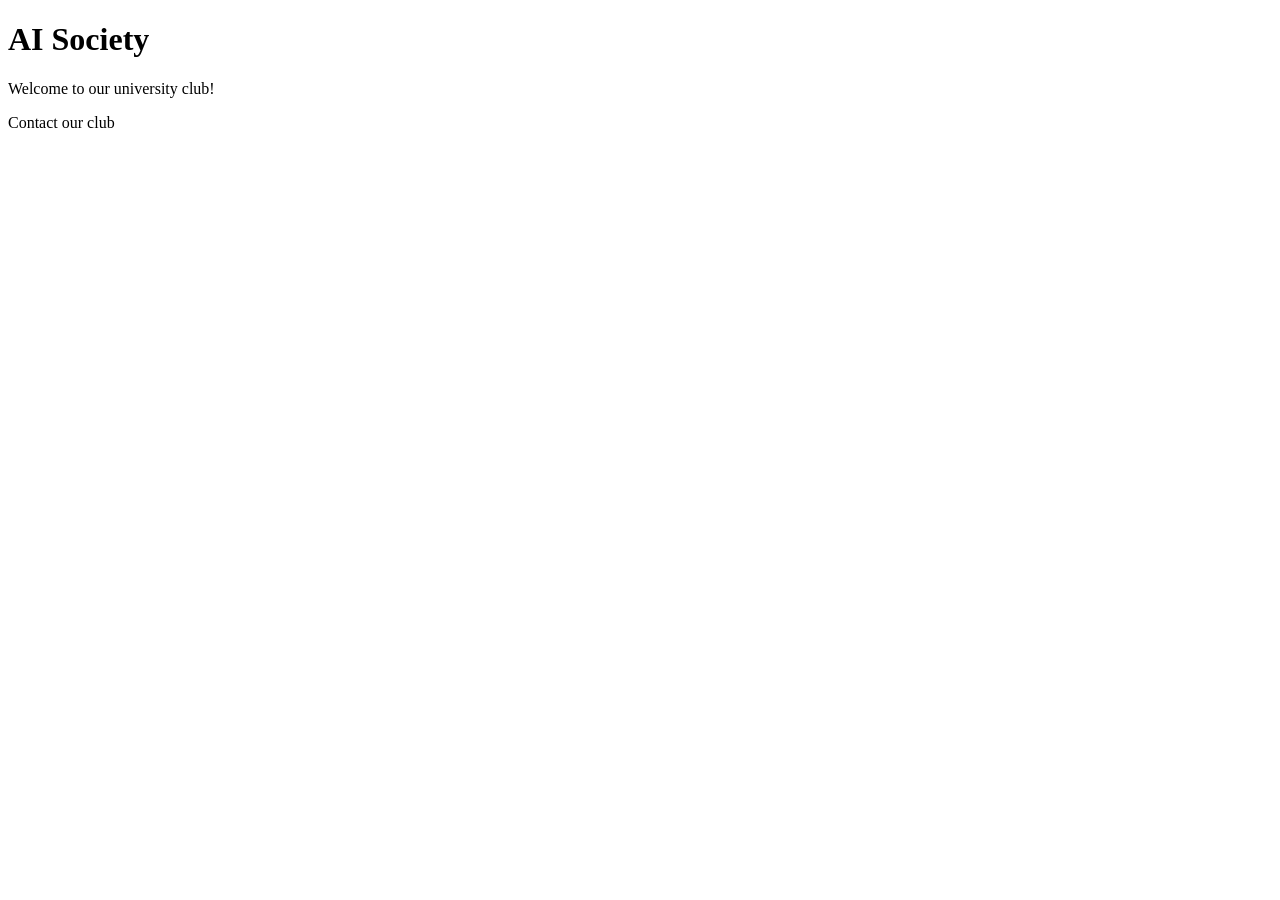
==== index.html @ 25c82bde "5 files" ====
<!DOCTYPE html>
<html lang="en">
<head>
    <meta charset="UTF-8">
    <meta name="viewport" content="width=device-width, initial-scale=1.0">
    <title>AI Society</title>
</head>
<body>

    <header>
        <h1>AI Society</h1>
    </header>

    <main>
        <p>Welcome to our university club!</p>
    </main>

    <footer>
        <p>Contact our club</p>
    </footer>

</body>
</html>
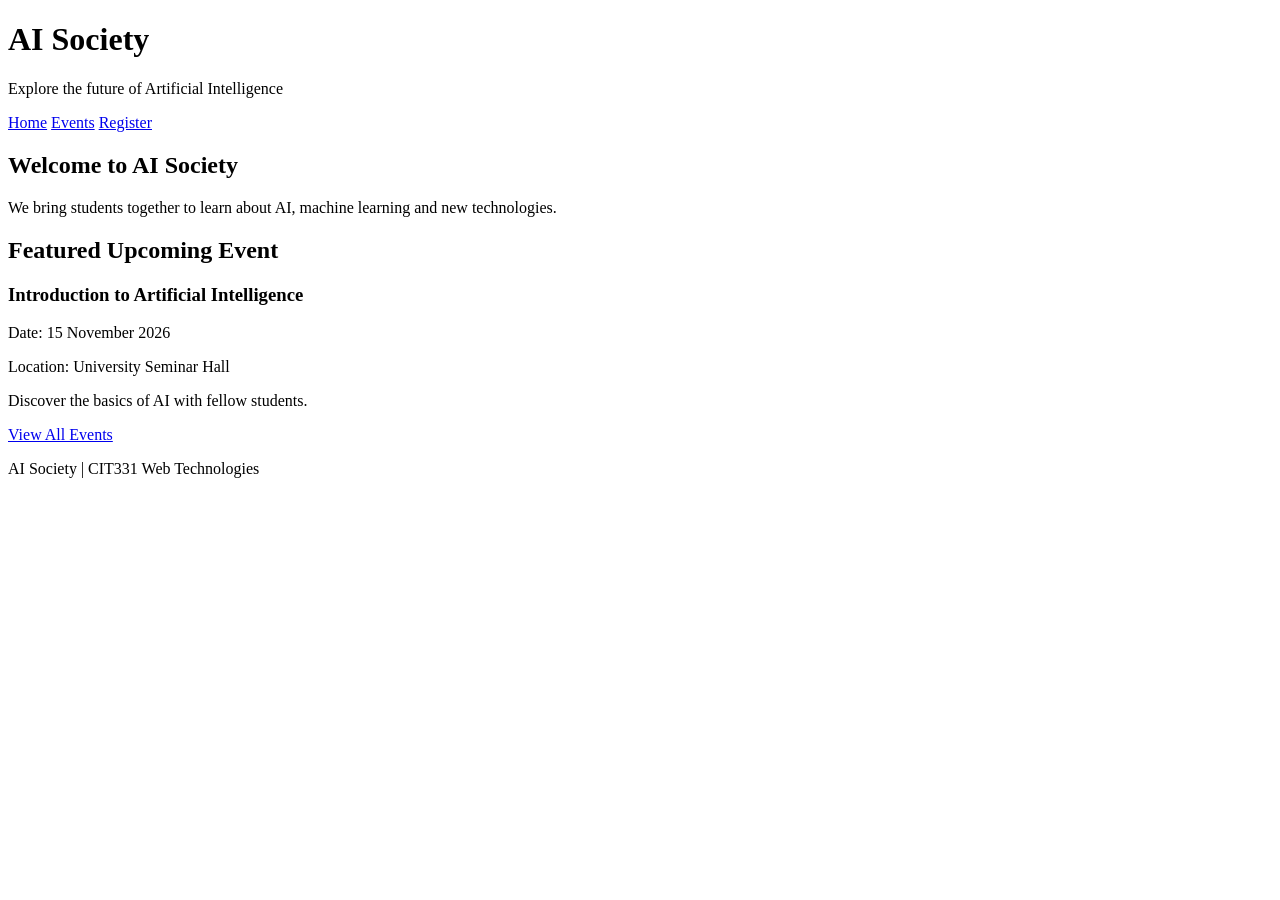
==== commit 9dc4000b: "update index.html" ====
--- a/index.html
+++ b/index.html
@@ -1,23 +1,47 @@
+
 <!DOCTYPE html>
 <html lang="en">
 <head>
     <meta charset="UTF-8">
     <meta name="viewport" content="width=device-width, initial-scale=1.0">
-    <title>AI Society</title>
+    <title>AI Society | Home</title>
+    <link rel="stylesheet" href="style.css">
 </head>
 <body>
 
     <header>
         <h1>AI Society</h1>
+        <p>Explore the future of Artificial Intelligence</p>
     </header>
 
+    <nav>
+        <a href="index.html" class="active">Home</a>
+        <a href="events.html">Events</a>
+        <a href="register.html">Register</a>
+    </nav>
+
     <main>
-        <p>Welcome to our university club!</p>
+        <section>
+            <h2>Welcome to AI Society</h2>
+            <p>We bring students together to learn about AI,
+            machine learning and new technologies.</p>
+        </section>
+
+        <section>
+            <h2>Featured Upcoming Event</h2>
+            <article>
+                <h3>Introduction to Artificial Intelligence</h3>
+                <p>Date: 15 November 2026</p>
+                <p>Location: University Seminar Hall</p>
+                <p>Discover the basics of AI with fellow students.</p>
+                <a href="events.html">View All Events</a>
+            </article>
+        </section>
     </main>
 
     <footer>
-        <p>Contact our club</p>
+        <p>AI Society | CIT331 Web Technologies</p>
     </footer>
 
 </body>
-</html>+</html>
